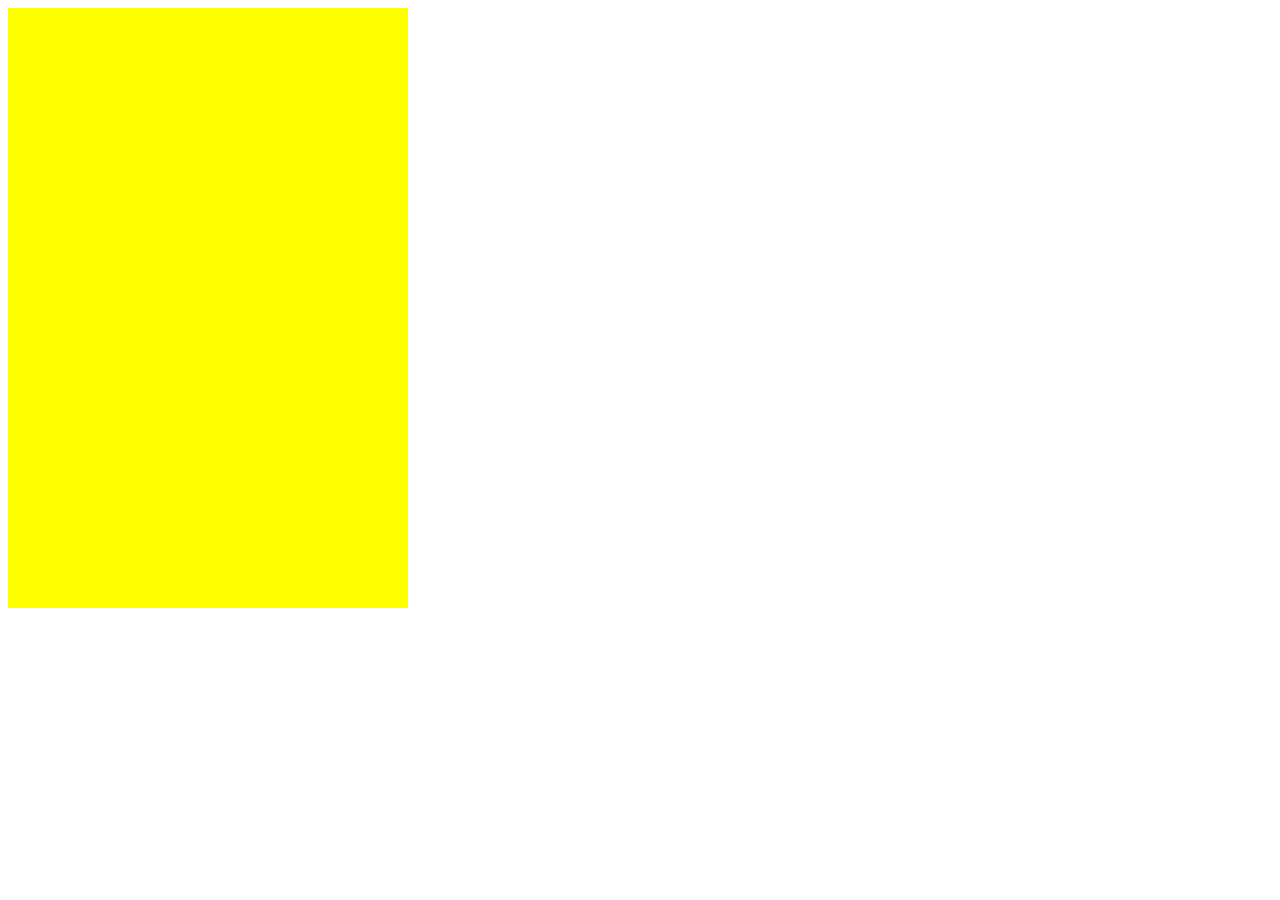
==== client/doodle/index.html @ 39dc4ff9 "doodle.1" ====
<!DOCTYPE html>
<html lang="en" dir="ltr">
<head>
    <meta charset="UTF-8">
    <title>Doodle Jump</title>
    <link rel="stylesheet" href="style.css"></link>
    <script src="script.js" charset="utf-8"></script>
</head>
<body>

    <div class="grid"></div>

</body>
</html>
---- client/doodle/style.css ----
.grid {
    width: 400px;
    height: 600px;
    background-color: yellow;
    position: relative;
}

.doodler {
    width: 60px;
    height: 85px;
    background-color: red;
    position: absolute;
}

.platform {
    width: 85px;
    height: 15px;
    background-color: green;
    position: absolute;
}
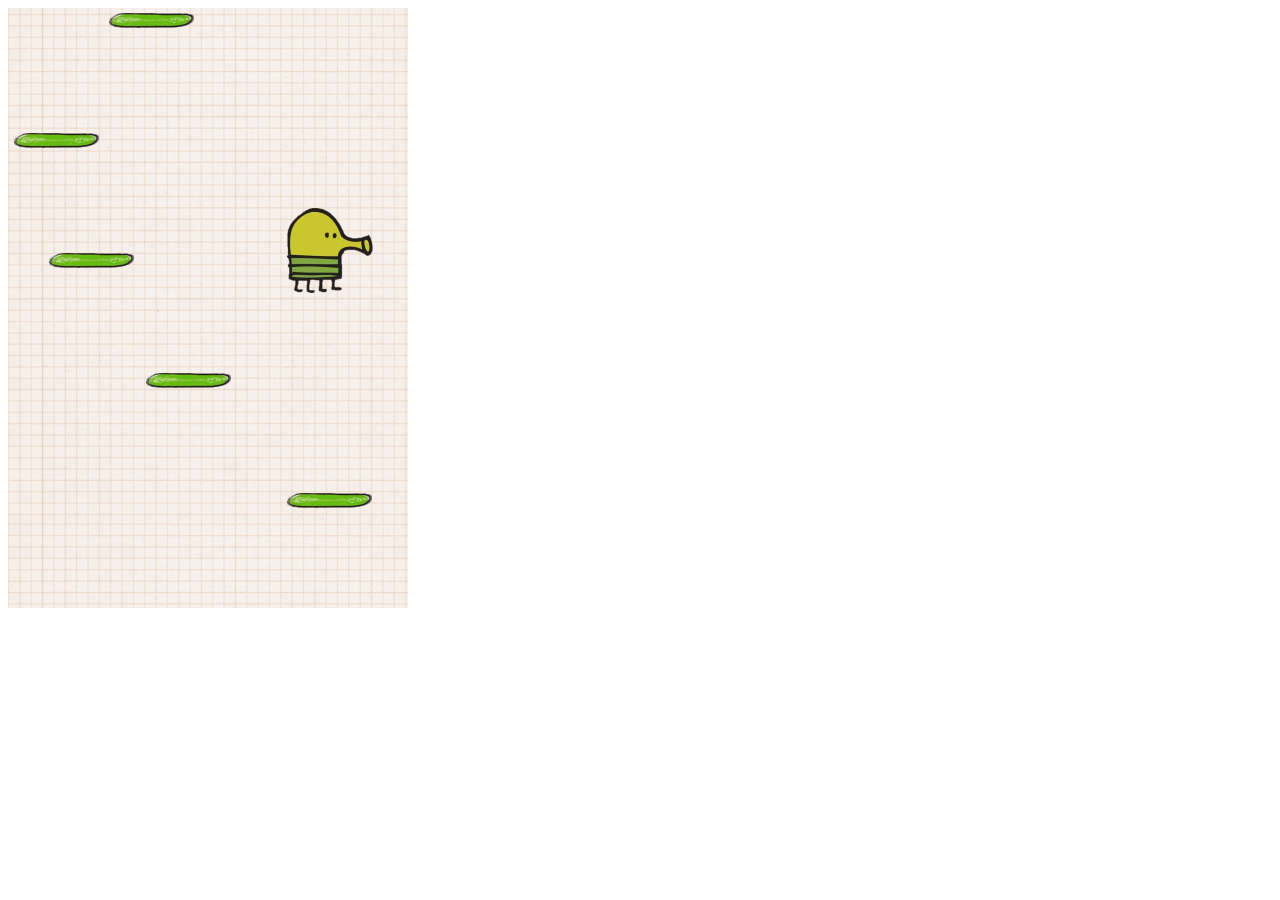
==== commit d8395dd2: "doodle.2" ====
--- a/client/doodle/index.html
+++ b/client/doodle/index.html
@@ -1,14 +1,17 @@
 <!DOCTYPE html>
 <html lang="en" dir="ltr">
-<head>
-    <meta charset="UTF-8">
-    <title>Doodle Jump</title>
-    <link rel="stylesheet" href="style.css"></link>
-    <script src="script.js" charset="utf-8"></script>
-</head>
-<body>
 
-    <div class="grid"></div>
+    <head>
+        <meta charset="utf-8">
+        <script src="script.js" charset="utf-8"></script>
+        <link rel="stylesheet" href="style.css"></link>
+        <title>Doodle Jump</title>
+    </head>
+    <body>
 
-</body>
+        <div class="grid">
+
+        </div>
+
+    </body>
 </html>--- a/client/doodle/style.css
+++ b/client/doodle/style.css
@@ -1,21 +1,23 @@
 .grid {
     width: 400px;
     height: 600px;
-    background-color: yellow;
+    background-image: url('background.png');
     position: relative;
+    font-size: 100px;
+    text-align: center;
 }
 
 .doodler {
-    width: 60px;
+    width: 87px;
     height: 85px;
-    background-color: red;
+    background-image: url('doodler-guy.png');
     position: absolute;
 }
 
 .platform {
     width: 85px;
     height: 15px;
-    background-color: green;
+    background-image: url('platform.png');
     position: absolute;
 }
 
